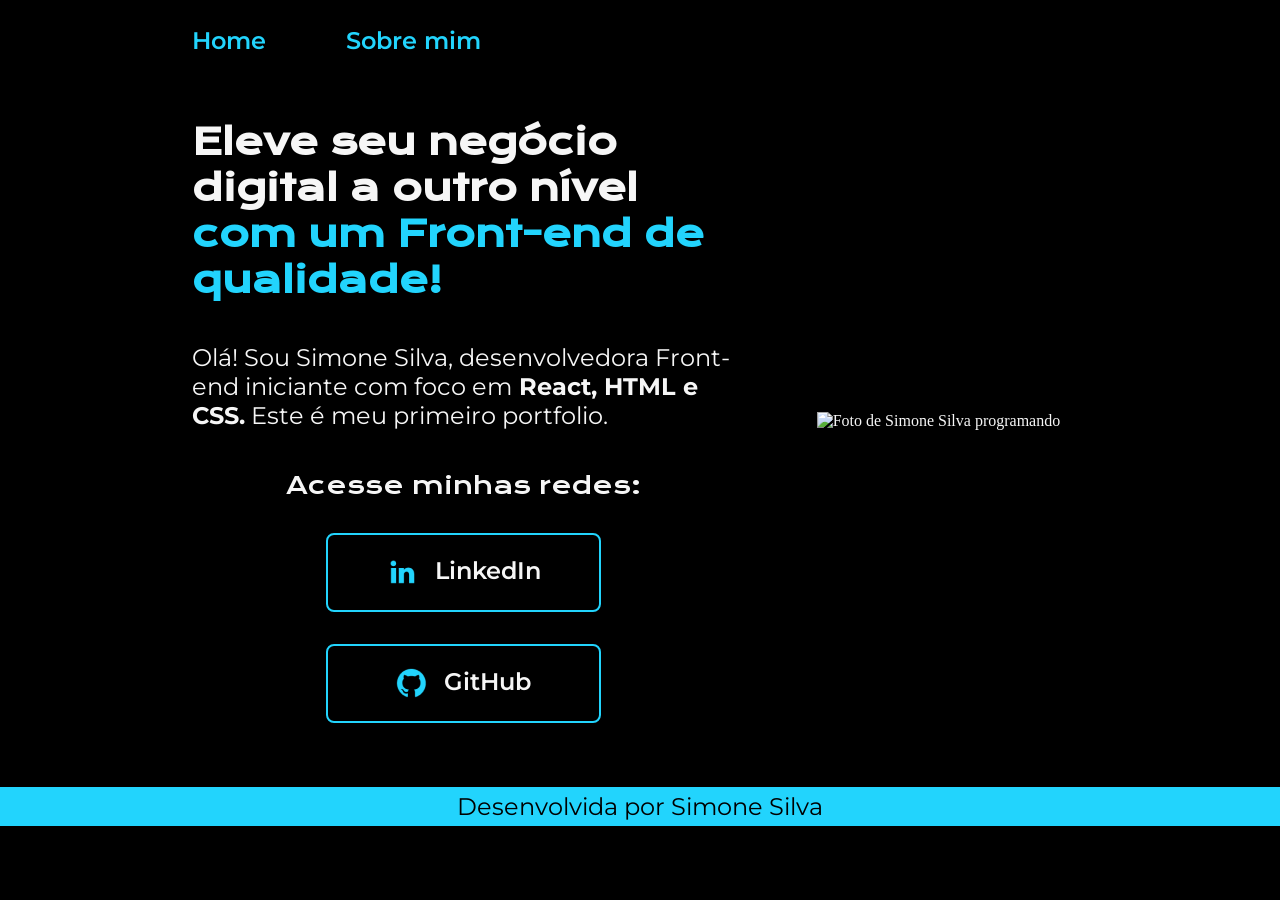
==== index.html @ 7c38aa1f "Add files via upload" ====
<!DOCTYPE html>
<html lang="pt-br">
<head>
    <meta charset="UTF-8">
    <meta http-equiv="X-UA-Compatible" content="IE=edge">
    <meta name="viewport" content="width=device-width, initial-scale=1.0">
    <title>Portfolio</title>
    <link rel="stylesheet" href="./style/style.css">
</head>
<body>
    <header class="cabecalho">
        <nav class="cabecalho__menu">
            <a class="cabecalho__menu__link" href="index.html">Home</a>
            <a class="cabecalho__menu__link" href="about.html">Sobre mim</a>          
        </nav>
    </header>
    <main class="apresentacao">
        <section class="apresentacao__conteudo">   
            <h1  class="apresentacao__conteudo__titulo">Eleve seu negócio digital a outro nível <strong class="titulo-destaque"> com um Front-end de qualidade!</strong></h1>
            <p class="apresentacao__conteudo__paragrafo">Olá! Sou Simone Silva, desenvolvedora Front-end iniciante com foco em<strong> React, HTML e CSS.</strong> Este é meu primeiro portfolio.</p>
            <div class="apresentacao__links">
                <h2 class="apresentacao__links__subtitulo"> Acesse minhas redes: </h2>
                <a class="apresentacao__links__navegacao" href="https://www.linkedin.com/in/simone-fsilva/">
                    <img src="./assets/linkedin.png">
                    LinkedIn
                </a>
                <a class="apresentacao__links__navegacao" href="https://github.com/Simoneerp">
                    <img  src="./assets/github.png">
                    GitHub
                </a>
            </div>
        </section>                 
        <img class="apresentacao__imagem" src="./assets/Imagem.png" alt="Foto de Simone Silva programando">
    </main>
    <footer class="rodape">
        <p>Desenvolvida por Simone Silva</p>
    </footer>
    
</body>
</html>
---- style/style.css ----
@import url('https://fonts.googleapis.com/css2?family=Krona+One&family=Montserrat:ital,wght@0,100..900;1,100..900&display=swap');
:root {
    --cor-primaria: #000000;
    --cor-secundaria: #F6F6F6;
    --cor-terciaria: #22D4FD;
    --cor--hover:#272727;

    
    --fonte-primaria: 'Krona One', sans-serif;
    --font-secundaria: 'Montserrat', sans-serif;
}

* {
    margin: 0;
    padding: 0;
}

body {
    box-sizing: border-box;
    background-color: var(--cor-primaria);
    color: var(--cor-secundaria);
}
.cabecalho{
    padding: 2% 0% 0% 15%;
}
.cabecalho__menu{
    display: flex;
    gap: 80px;
}
.cabecalho__menu__link{
    font-family: var(--font-secundaria);
    font-size: 1.5rem;
    font-weight: 600;
    color: var(--cor-terciaria);
    text-decoration: none;
}

h1 {
    font-weight: bold;
}

span {
    color: var(--cor-terciaria);
    border: 1px solid var(--cor-terciaria);
    padding: 10px;
}

.apresentacao {
    padding: 5% 15%;
    display: flex;
    align-items: center;
    justify-content: space-between;
    gap: 82px;
}

.apresentacao__conteudo {
    width: 100%;
    display: flex;
    flex-direction: column;
    gap: 40px;
}

.apresentacao__conteudo__titulo {
    font-size: 2.25rem;
    font-family: var(--fonte-primaria);
}
.titulo-destaque {
    color: var(--cor-terciaria);
}

.apresentacao__conteudo__paragrafo {
    font-size: 1.5rem;
    font-family: var(--font-secundaria);
}

.apresentacao__links__subtitulo {
    font-family: var(--fonte-primaria);
    font-weight: 400;
    font-size: 1.5rem;
}

.apresentacao__links {
    display: flex;
    flex-direction: column;
    justify-content: space-between;
    align-items: center;
    gap: 32px;
}

.apresentacao__links__navegacao {
    display: flex;
    justify-content: center;
    gap: 16px;
    border: 2px solid var(--cor-terciaria);
    width: 50%;
    text-align: center;
    border-radius: 8px;
    font-size: 1.5rem;
    font-weight: 600;
    padding: 21.5px 0;
    text-decoration: none;
    color: var(--cor-secundaria);
    font-family: "Montserrat", sans-serif;
}

.apresentacao__links__link:hover {
    background-color:var(--cor--hover);
}
.apresentacao__imagem{
    width: 50%;
}
.rodape {
    padding: 5px;
    color: var(--cor-primaria);
    background-color: var(--cor-terciaria);
    text-align: center;
    font-family: var(--font-secundaria);
    font-size: 1.5rem;
    font-weight: 400;
}
/*<!-- CSS media query dentro de um stylesheet -->*/
@media (max-width: 1200px) {
    .cabecalho {
        padding: 10%;
    }
    .cabecalho__menu {
        justify-content: center;
    }
    .apresentacao {
        flex-direction: column-reverse;
        padding: 5%;
    }
    .apresentacao__conteudo {
        width: auto;
    }

}
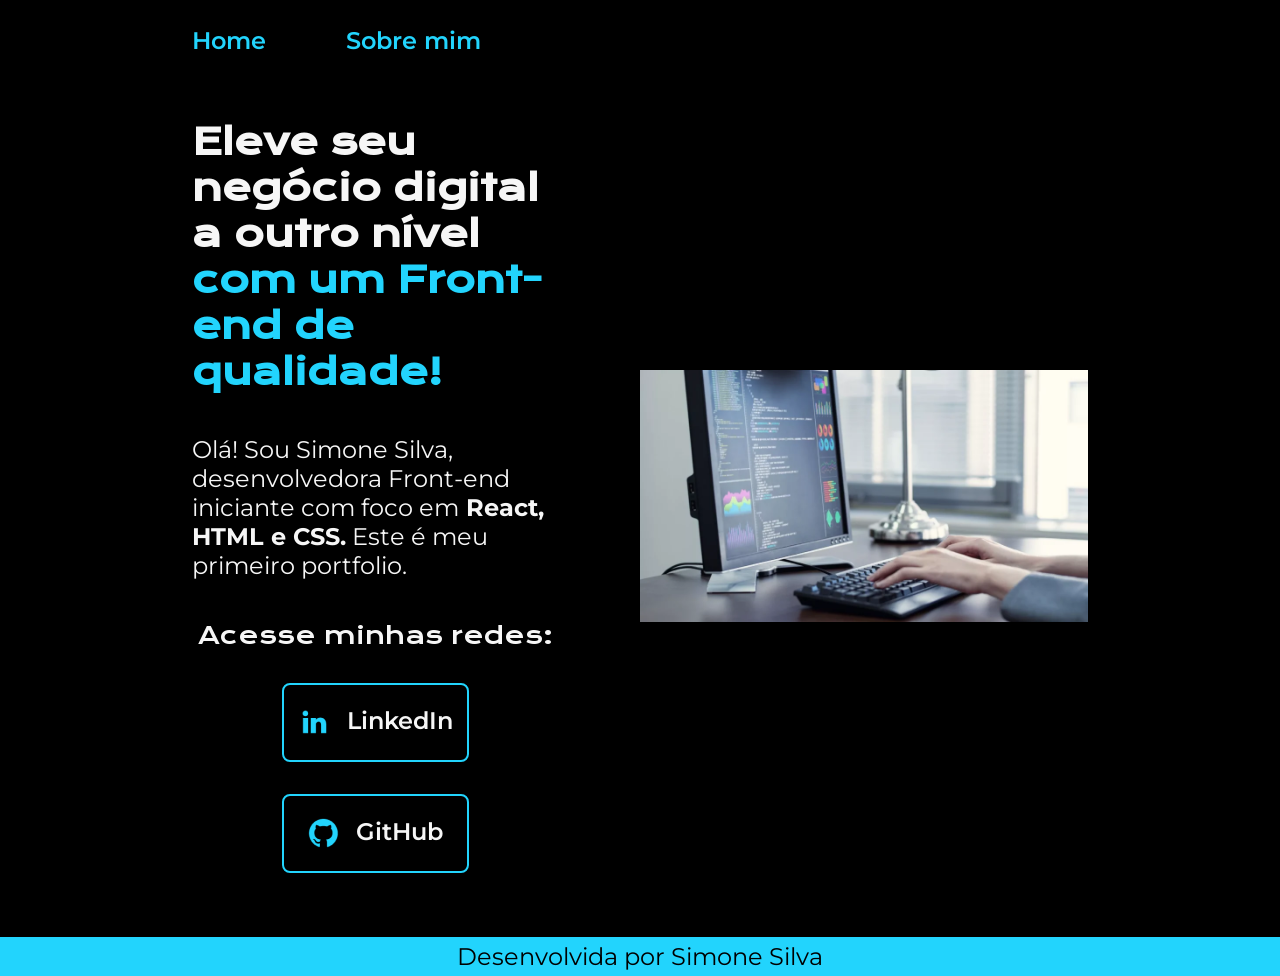
==== commit 1c77b236: "Update index.html" ====
--- a/index.html
+++ b/index.html
@@ -30,11 +30,12 @@
                 </a>
             </div>
         </section>                 
-        <img class="apresentacao__imagem" src="./assets/Imagem.png" alt="Foto de Simone Silva programando">
+        <img class="apresentacao__imagem" src="./assets/imagem.png" alt="Foto de Simone Silva programando">
     </main>
     <footer class="rodape">
         <p>Desenvolvida por Simone Silva</p>
     </footer>
     
 </body>
-</html>+
+</html>
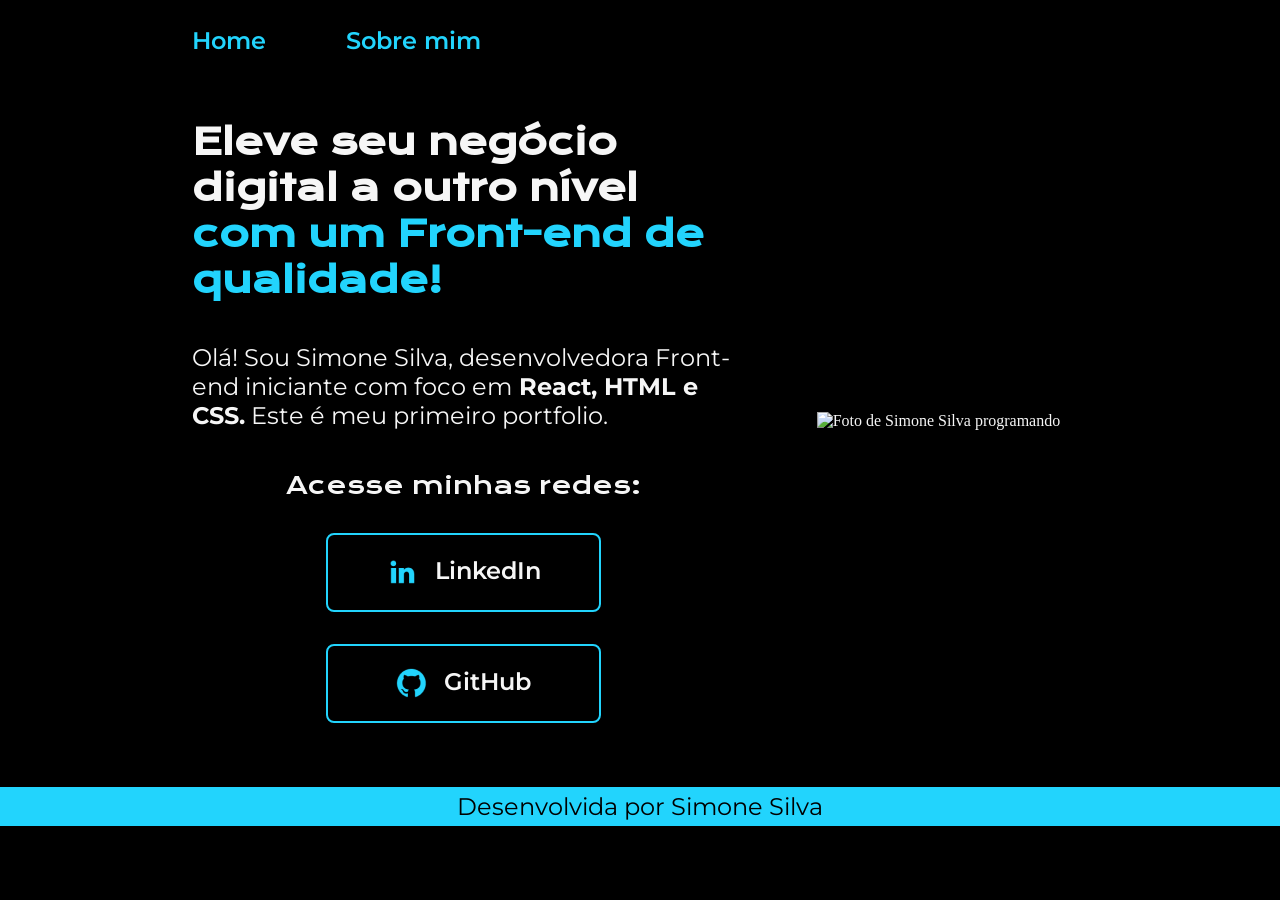
==== commit e45c24e5: "Update index.html" ====
--- a/index.html
+++ b/index.html
@@ -30,7 +30,7 @@
                 </a>
             </div>
         </section>                 
-        <img class="apresentacao__imagem" src="./assets/imagem.png" alt="Foto de Simone Silva programando">
+        <img class="apresentacao__imagem" src="./assets/Imagem.png" alt="Foto de Simone Silva programando">
     </main>
     <footer class="rodape">
         <p>Desenvolvida por Simone Silva</p>
@@ -39,3 +39,4 @@
 </body>
 
 </html>
+
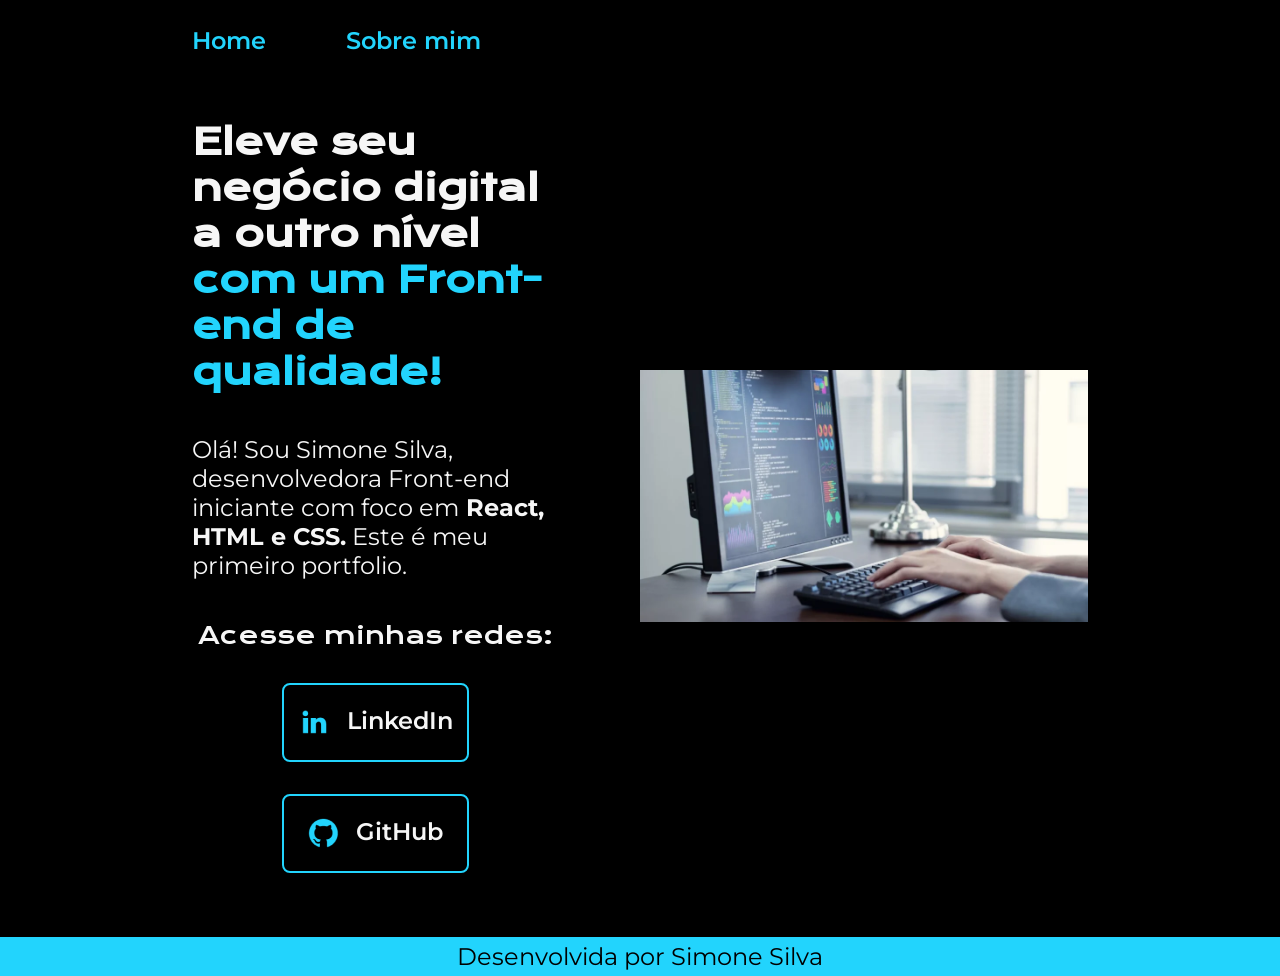
==== commit 41347d1e: "Update index.html" ====
--- a/index.html
+++ b/index.html
@@ -30,7 +30,7 @@
                 </a>
             </div>
         </section>                 
-        <img class="apresentacao__imagem" src="./assets/Imagem.png" alt="Foto de Simone Silva programando">
+        <img class="apresentacao__imagem" src="./assets/imagem.png" alt="Foto de Simone Silva programando">
     </main>
     <footer class="rodape">
         <p>Desenvolvida por Simone Silva</p>
@@ -40,3 +40,4 @@
 
 </html>
 
+
